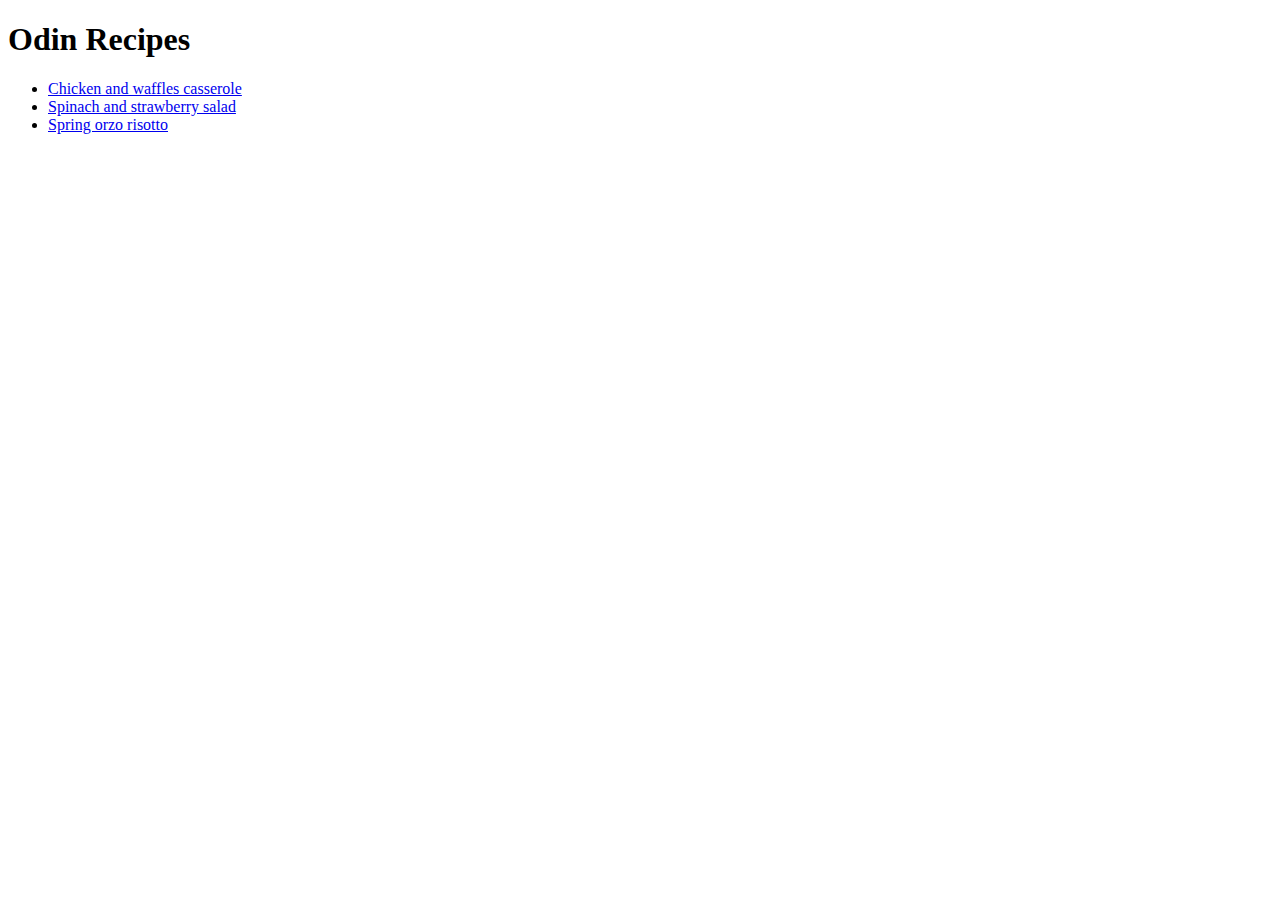
==== index.html @ 94a8b769 "Added in an unordered list to the recipes to put them on different lines as well as adding the final" ====
<!DOCTYPE html>
<html lang = "en">
    <head>
        <meta charset="UTF-8">
        <title>Odin Recipes</title>
    </head>
    <body>
        <h1>Odin Recipes</h1>

        <ul>
           <li> <a href="recipes/chickenandwafflescasserole.html">Chicken and waffles casserole</a></li>
            <li><a href="recipes/spinachandstrawberrysalad.html">Spinach and strawberry salad</a></li>
            <li> <a href="recipes/springorzorisotto.html">Spring orzo risotto</a></li>
        </ul>
    </body>
</html>
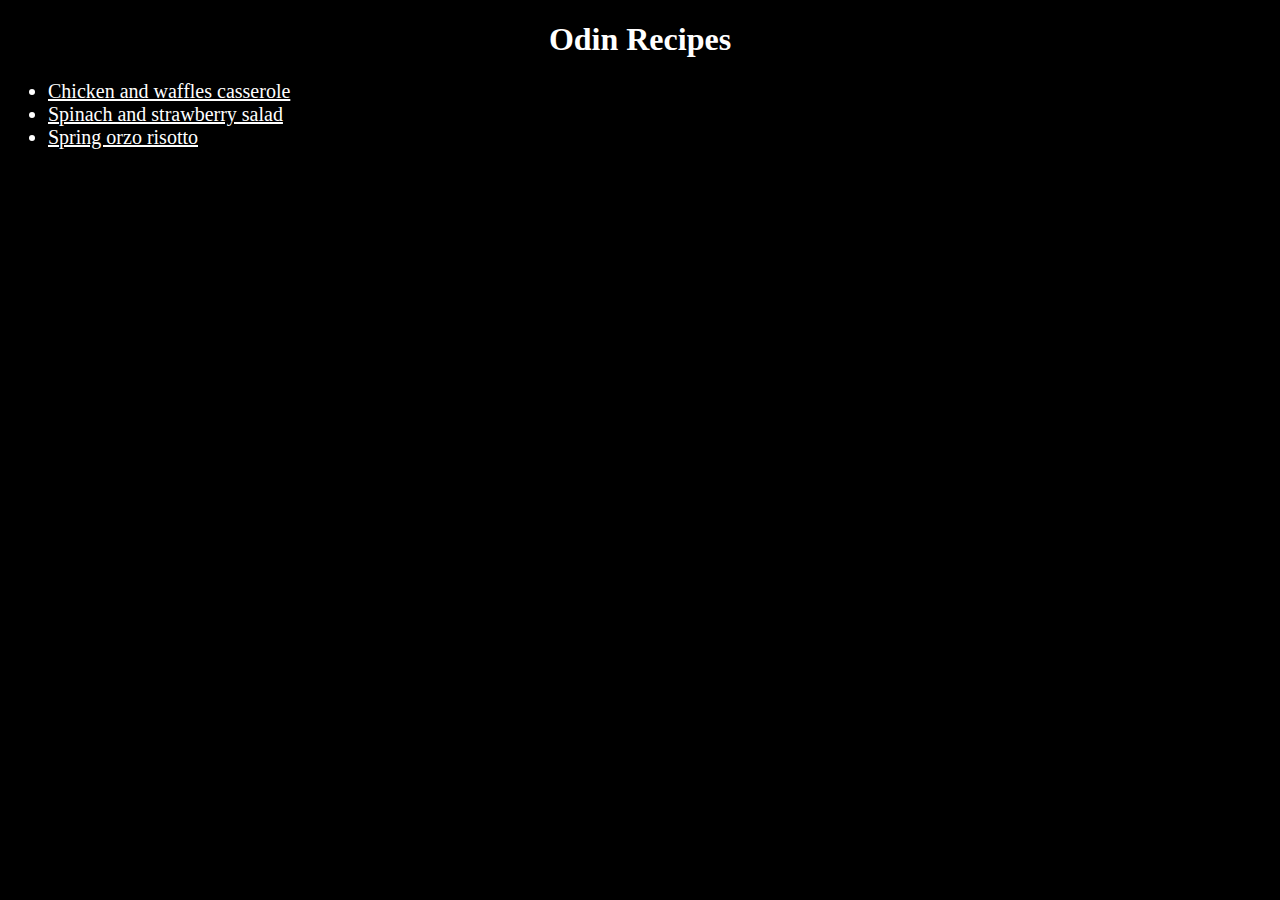
==== commit ad8851b8: "Added external css files for styling the webpages" ====
--- a/index.html
+++ b/index.html
@@ -3,11 +3,12 @@
     <head>
         <meta charset="UTF-8">
         <title>Odin Recipes</title>
+        <link rel = 'stylesheet' href = 'style.css'>
     </head>
     <body>
         <h1>Odin Recipes</h1>
 
-        <ul>
+        <ul id = 'recipes-list'>
            <li> <a href="recipes/chickenandwafflescasserole.html">Chicken and waffles casserole</a></li>
             <li><a href="recipes/spinachandstrawberrysalad.html">Spinach and strawberry salad</a></li>
             <li> <a href="recipes/springorzorisotto.html">Spring orzo risotto</a></li>
--- a/style.css
+++ b/style.css
@@ -0,0 +1,13 @@
+*{
+    background-color: black;
+    color: white;
+    font-family: 'Trebuchet MS';
+}
+
+h1{
+    text-align: center;
+}
+
+#recipes-list{
+    font-size: 20px;
+}